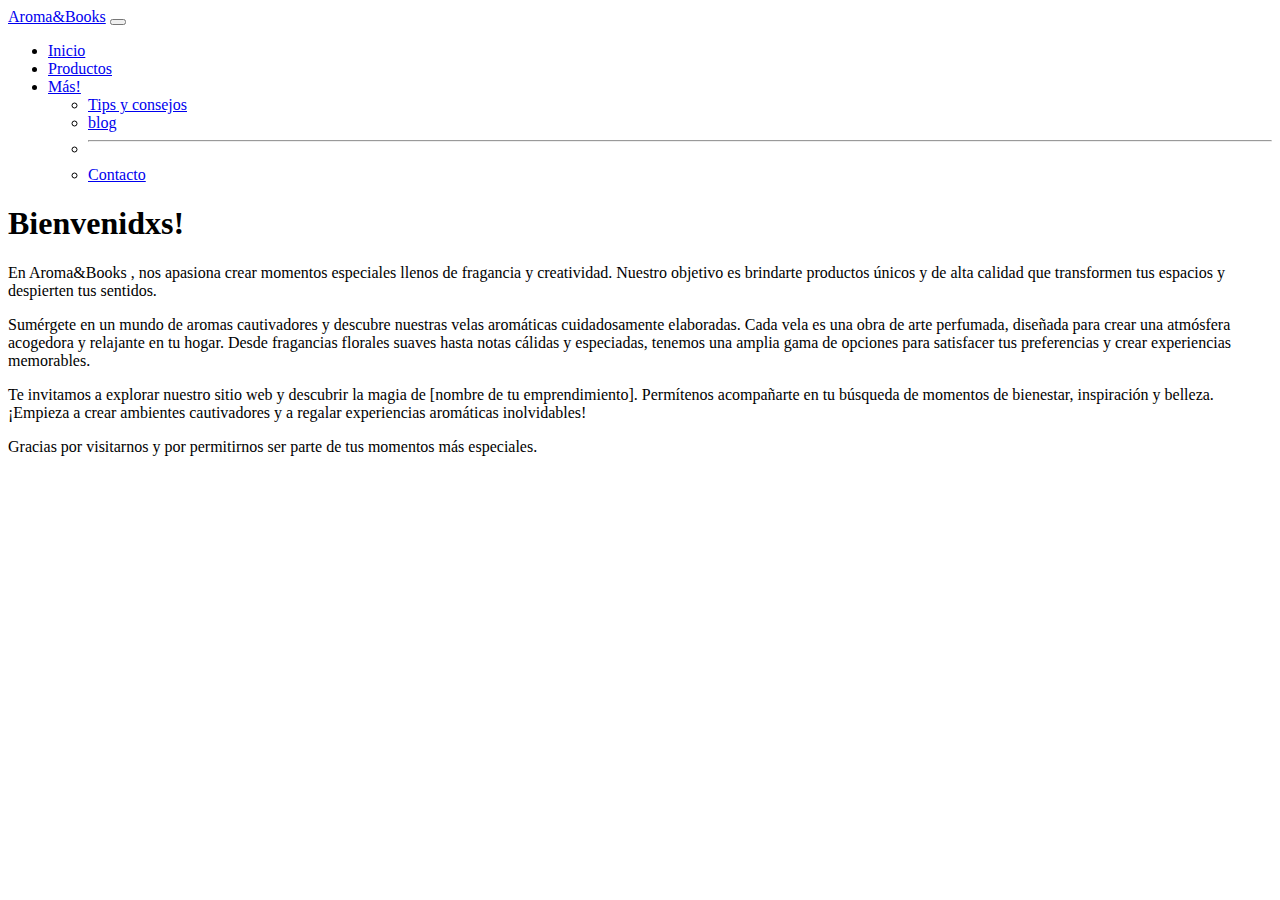
==== index.html @ 7811afa4 "Agregue los indexs" ====
<!doctype html>
<html lang="en">

<head>
    <meta charset="utf-8">
    <meta name="viewport" content="width=device-width, initial-scale=1">
    <title>A&B/Inicio</title>
    <link href="https://cdn.jsdelivr.net/npm/bootstrap@5.3.0/dist/css/bootstrap.min.css" rel="stylesheet"
        integrity="sha384-9ndCyUaIbzAi2FUVXJi0CjmCapSmO7SnpJef0486qhLnuZ2cdeRhO02iuK6FUUVM" crossorigin="anonymous">
    <link rel="stylesheet" href="./css/style.css">
</head>

<body>
    <header >
        <nav class="navbar navbar-expand-lg bg-body-tertiary">
            <div class="container-fluid  ">
                <a class="navbar-brand " href="#">Aroma&Books</a>
                <button class="navbar-toggler" type="button" data-bs-toggle="collapse"
                    data-bs-target="#navbarSupportedContent" aria-controls="navbarSupportedContent"
                    aria-expanded="false" aria-label="Toggle navigation">
                    <span class="navbar-toggler-icon"></span>
                </button>
                <div class="collapse navbar-collapse otrolado justify-content-center  " id="navbarSupportedContent">
                    <ul class="navbar-nav mb-2 mb-lg-0">
                        <li class="nav-item">
                            <a class="nav-link active" aria-current="page" href="./index.html">Inicio</a>
                        </li>
                        <li class="nav-item">
                            <a class="nav-link" href="./pages/productos.html">Productos</a>
                        </li>
                        <li class="nav-item dropdown">
                            <a class="nav-link dropdown-toggle" href="#" role="button" data-bs-toggle="dropdown"
                                aria-expanded="false">
                                Más!
                            </a>
                            <ul class="dropdown-menu">
                                <li><a class="dropdown-item" href="./pages/info.html">Tips y consejos</a></li>
                                <li><a class="dropdown-item" href="./pages/blog.html">blog</a></li>
                                <li>
                                    <hr class="dropdown-divider">
                                </li>
                                <li><a class="dropdown-item" href="./pages/contacto.html">Contacto</a></li>
                            </ul>
                        </li>
                    </ul>

                </div>
            </div>
        </nav>
    </header>

    <h1>Bienvenidxs!</h1>
    <Main>
        <div class="ini">
            <p>En Aroma&Books , nos apasiona crear momentos especiales llenos de fragancia y creatividad.
                Nuestro objetivo es brindarte productos únicos y de alta calidad que transformen tus espacios y
                despierten
                tus sentidos.</p>

            <p>
                Sumérgete en un mundo de aromas cautivadores y descubre nuestras velas aromáticas cuidadosamente
                elaboradas.
                Cada vela es una obra de arte perfumada, diseñada para crear una atmósfera acogedora y relajante en tu
                hogar. Desde fragancias florales suaves hasta notas cálidas y especiadas, tenemos una amplia gama de
                opciones para satisfacer tus preferencias y crear experiencias memorables.
            </p>

            <p>
                Te invitamos a explorar nuestro sitio web y descubrir la magia de [nombre de tu emprendimiento].
                Permítenos
                acompañarte en tu búsqueda de momentos de bienestar, inspiración y belleza. ¡Empieza a crear ambientes
                cautivadores y a regalar experiencias aromáticas inolvidables!
            </p>
            <p>Gracias por visitarnos y por permitirnos ser parte de tus momentos más especiales.</p>
        </div>
    </Main>

    <script src="https://cdn.jsdelivr.net/npm/bootstrap@5.3.0/dist/js/bootstrap.bundle.min.js"
        integrity="sha384-geWF76RCwLtnZ8qwWowPQNguL3RmwHVBC9FhGdlKrxdiJJigb/j/68SIy3Te4Bkz"
        crossorigin="anonymous"></script>

</body>




















</html>
---- css/style.css ----
/*# sourceMappingURL=style.css.map */
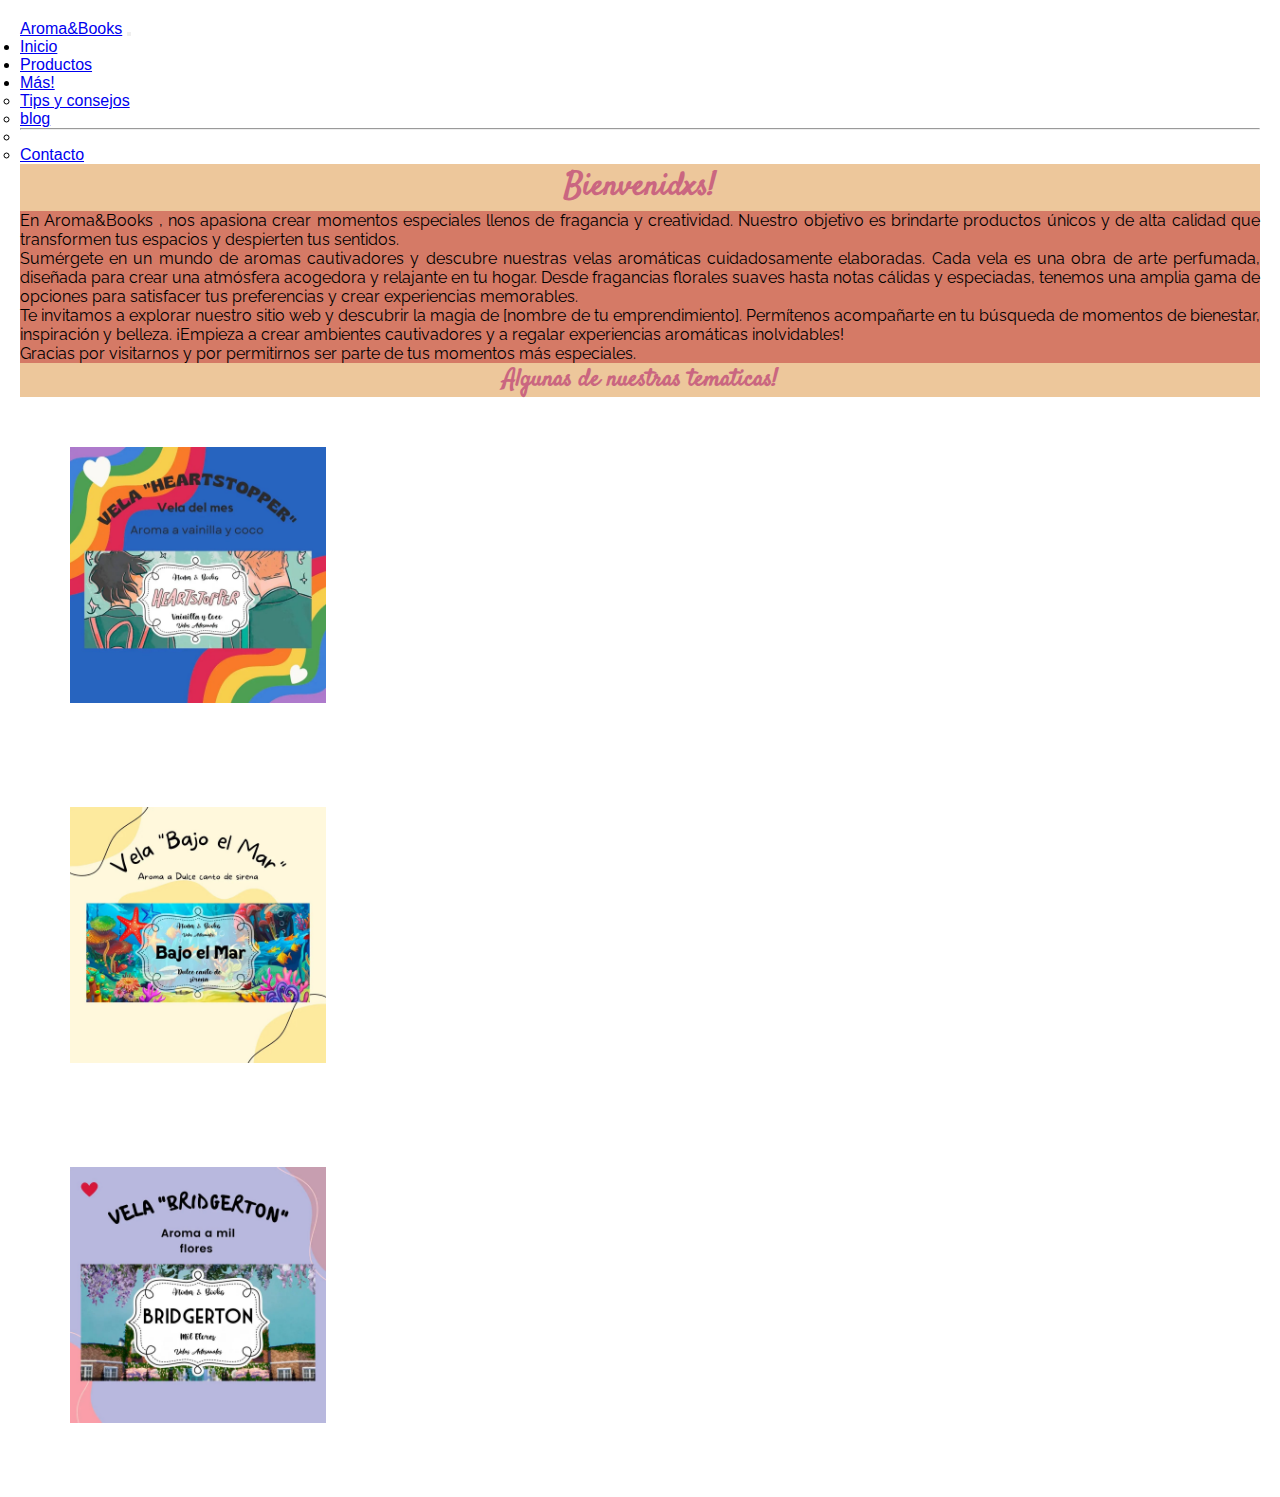
==== commit 652b9eaa: "Agrugue animaciones y optimize" ====
--- a/index.html
+++ b/index.html
@@ -10,9 +10,9 @@
     <link rel="stylesheet" href="./css/style.css">
 </head>
 
-<body>
+<body >
     <header >
-        <nav class="navbar navbar-expand-lg bg-body-tertiary">
+        <nav class="navbar navbar-expand-lg bg-body-tertiary ">
             <div class="container-fluid  ">
                 <a class="navbar-brand " href="#">Aroma&Books</a>
                 <button class="navbar-toggler" type="button" data-bs-toggle="collapse"
@@ -49,10 +49,10 @@
         </nav>
     </header>
 
-    <h1>Bienvenidxs!</h1>
-    <Main>
-        <div class="ini">
-            <p>En Aroma&Books , nos apasiona crear momentos especiales llenos de fragancia y creatividad.
+    <h1 >Bienvenidxs!</h1>
+    <Main class="bg-danger">
+        <div class="ini ">
+            <p >En Aroma&Books , nos apasiona crear momentos especiales llenos de fragancia y creatividad.
                 Nuestro objetivo es brindarte productos únicos y de alta calidad que transformen tus espacios y
                 despierten
                 tus sentidos.</p>
@@ -65,15 +65,30 @@
                 opciones para satisfacer tus preferencias y crear experiencias memorables.
             </p>
 
-            <p>
+            <p >
                 Te invitamos a explorar nuestro sitio web y descubrir la magia de [nombre de tu emprendimiento].
                 Permítenos
                 acompañarte en tu búsqueda de momentos de bienestar, inspiración y belleza. ¡Empieza a crear ambientes
                 cautivadores y a regalar experiencias aromáticas inolvidables!
             </p>
-            <p>Gracias por visitarnos y por permitirnos ser parte de tus momentos más especiales.</p>
+            <p >Gracias por visitarnos y por permitirnos ser parte de tus momentos más especiales.</p>
         </div>
     </Main>
+<h2 >Algunas de nuestras tematicas!</h2>
+    <section class="Refe">
+        <div class="row justify-content-center mb-3 bg-danger">
+            <div class="col-6 col-md-5 col-lg-4 p-3 text-center">
+                <img class="mues img-fluid" src="./recursos/Muestra1.jpg" alt="Logo de velas Hertstopper">
+            </div>
+            <div class="col-6 col-md-5 col-lg-4 p-3 text-center">
+                <img class="mues img-fluid" src="./recursos/muestra2.jpg" alt="Logo vela bajo el mal">
+            </div>
+            <div class="col-6 col-md-5 col-lg-4 p-3 text-center">
+                <img class="mues img-fluid" src="./recursos/Muestra3.jpg" alt="Logo vela Bridgerton">
+            </div>
+        </div>
+    </section>
+    
 
     <script src="https://cdn.jsdelivr.net/npm/bootstrap@5.3.0/dist/js/bootstrap.bundle.min.js"
         integrity="sha384-geWF76RCwLtnZ8qwWowPQNguL3RmwHVBC9FhGdlKrxdiJJigb/j/68SIy3Te4Bkz"
--- a/css/style.css
+++ b/css/style.css
@@ -1 +1,135 @@
-/*# sourceMappingURL=style.css.map */+@import url("https://fonts.googleapis.com/css2?family=Satisfy&display=swap");
+@import url("https://fonts.googleapis.com/css2?family=Raleway&display=swap");
+* {
+  font-family: sans-serif;
+  margin: 0;
+  padding: 0;
+}
+
+.header {
+  background-color: #dc3545;
+}
+
+footer {
+  background-color: #edc79b;
+}
+
+footer li {
+  color: #ca6680;
+}
+
+h1 {
+  color: #ca6680;
+  background-color: #edc79b;
+  font-family: sans-serif;
+  text-align: center;
+  font-family: "Satisfy", cursive;
+}
+
+h2 {
+  color: #ca6680;
+  background-color: #edc79b;
+  font-family: "Satisfy", cursive;
+  text-align: center;
+}
+
+h3 {
+  color: #ca6680;
+  background-color: #edc79b;
+}
+
+h4 {
+  color: #ca6680;
+  background-color: #edc79b;
+}
+
+@keyframes caer {
+  0% {
+    transform: translateY(-100%);
+    opacity: 0;
+  }
+  100% {
+    transform: translateY(0);
+    opacity: 1;
+  }
+}
+.Refe .mues {
+  max-width: 20vw;
+  max-height: 20vw;
+  margin: 50px;
+  margin-bottom: 50px;
+  animation: caer 0.8s ease forwards;
+}
+
+@keyframes slide-up {
+  0% {
+    transform: translateY(50px);
+    opacity: 0;
+  }
+  100% {
+    transform: translateY(0);
+    opacity: 1;
+  }
+}
+.comentarios form {
+  animation: slide-up 0.8s ease forwards;
+}
+
+.form-group {
+  opacity: 0;
+}
+
+.comentarios form .form-group {
+  animation: slide-up 0.8s ease forwards;
+  animation-delay: 0.2s;
+}
+
+.buscador {
+  background-color: #edc79b;
+}
+
+body {
+  margin: 0;
+  padding: 20px;
+}
+
+.producto {
+  width: 100%;
+  height: auto;
+  border-radius: 5px;
+  background-color: #d57a66;
+}
+
+.producto img {
+  width: 500px;
+  border-radius: 5px;
+}
+
+.producto p {
+  font-family: "Raleway", sans-serif;
+  text-align: justify;
+}
+
+.info {
+  margin: 0%;
+  background-color: #d57a66;
+}
+
+p {
+  text-align: justify;
+  font-family: "Raleway", sans-serif;
+}
+
+.blog p {
+  background-color: #d57a66;
+  font-family: "Raleway", sans-serif;
+}
+
+.ini p {
+  background-color: #d57a66;
+  font-family: "Raleway", sans-serif;
+}
+
+.section img {
+  max-width: 500px;
+}/*# sourceMappingURL=style.css.map */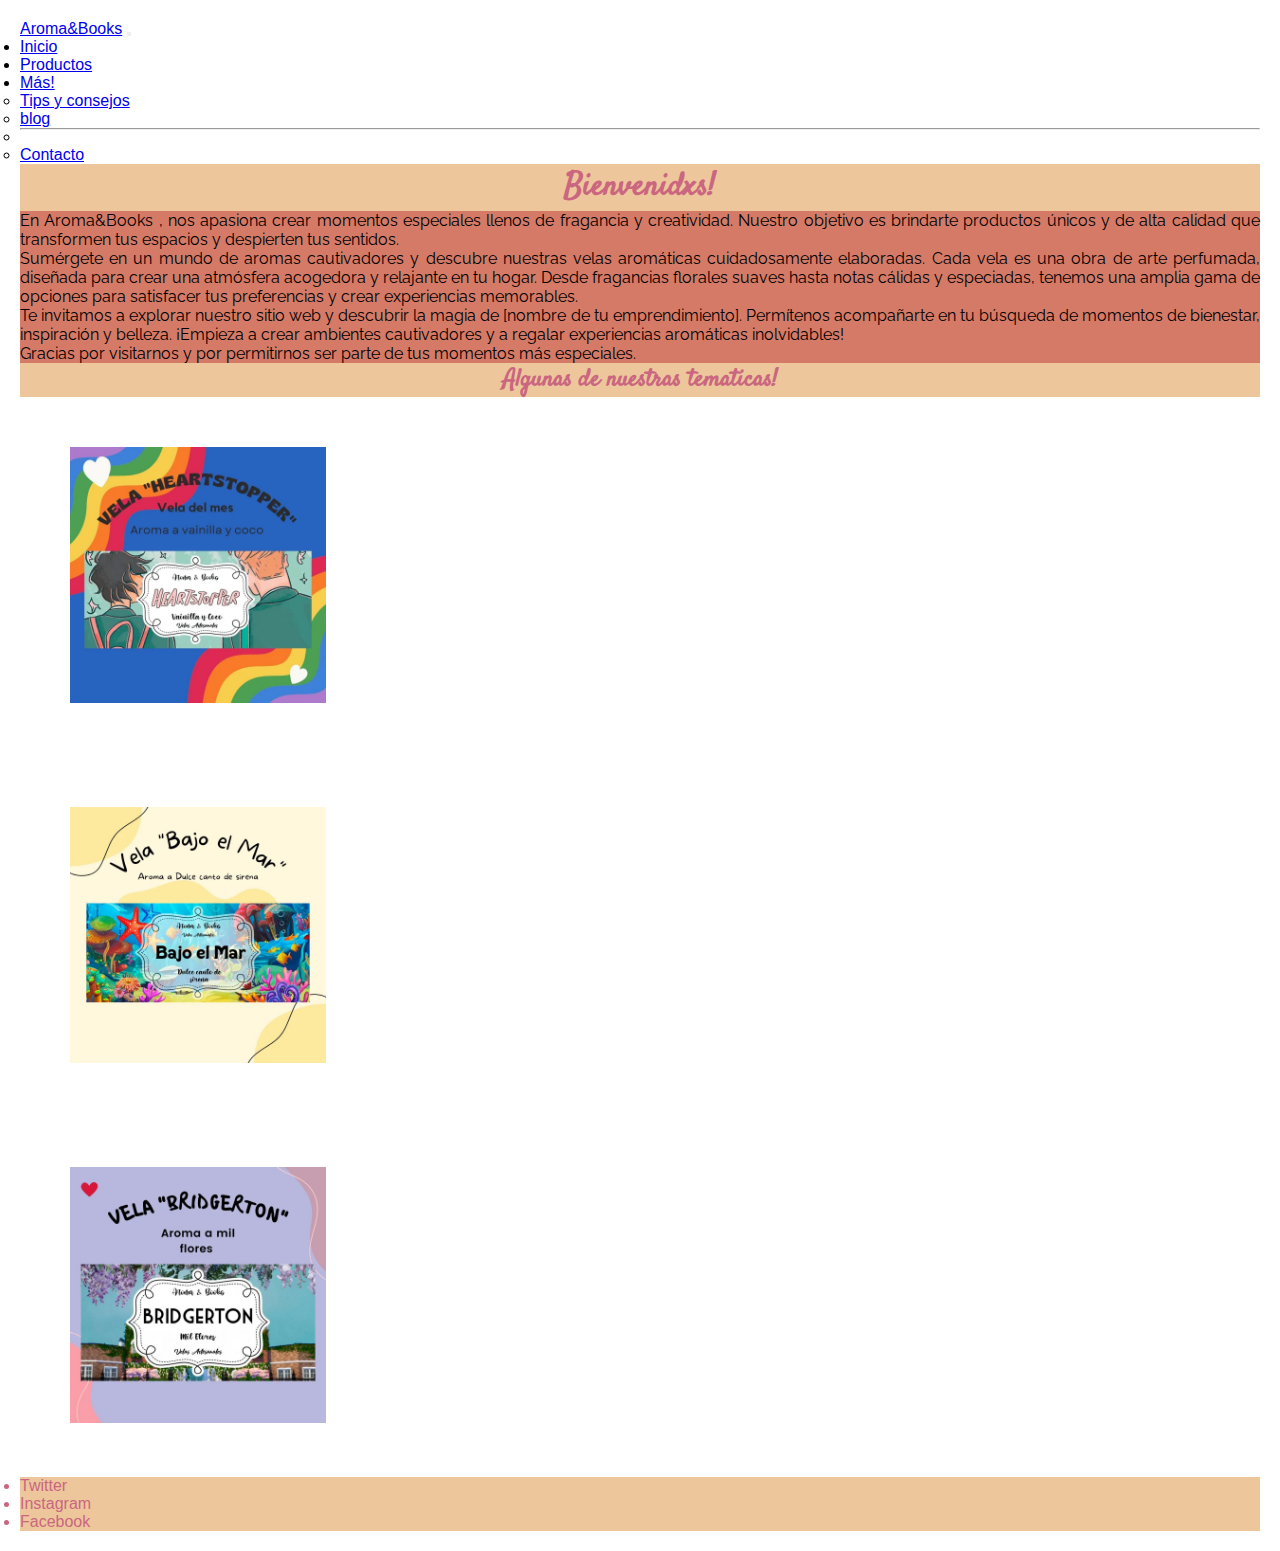
==== commit 5bd36d6e: "Agregue el footer a todas las pages" ====
--- a/index.html
+++ b/index.html
@@ -10,8 +10,8 @@
     <link rel="stylesheet" href="./css/style.css">
 </head>
 
-<body >
-    <header >
+<body>
+    <header>
         <nav class="navbar navbar-expand-lg bg-body-tertiary ">
             <div class="container-fluid  ">
                 <a class="navbar-brand " href="#">Aroma&Books</a>
@@ -49,10 +49,10 @@
         </nav>
     </header>
 
-    <h1 >Bienvenidxs!</h1>
+    <h1>Bienvenidxs!</h1>
     <Main class="bg-danger">
         <div class="ini ">
-            <p >En Aroma&Books , nos apasiona crear momentos especiales llenos de fragancia y creatividad.
+            <p>En Aroma&Books , nos apasiona crear momentos especiales llenos de fragancia y creatividad.
                 Nuestro objetivo es brindarte productos únicos y de alta calidad que transformen tus espacios y
                 despierten
                 tus sentidos.</p>
@@ -65,16 +65,16 @@
                 opciones para satisfacer tus preferencias y crear experiencias memorables.
             </p>
 
-            <p >
+            <p>
                 Te invitamos a explorar nuestro sitio web y descubrir la magia de [nombre de tu emprendimiento].
                 Permítenos
                 acompañarte en tu búsqueda de momentos de bienestar, inspiración y belleza. ¡Empieza a crear ambientes
                 cautivadores y a regalar experiencias aromáticas inolvidables!
             </p>
-            <p >Gracias por visitarnos y por permitirnos ser parte de tus momentos más especiales.</p>
+            <p>Gracias por visitarnos y por permitirnos ser parte de tus momentos más especiales.</p>
         </div>
     </Main>
-<h2 >Algunas de nuestras tematicas!</h2>
+    <h2>Algunas de nuestras tematicas!</h2>
     <section class="Refe">
         <div class="row justify-content-center mb-3 bg-danger">
             <div class="col-6 col-md-5 col-lg-4 p-3 text-center">
@@ -88,7 +88,7 @@
             </div>
         </div>
     </section>
-    
+
 
     <script src="https://cdn.jsdelivr.net/npm/bootstrap@5.3.0/dist/js/bootstrap.bundle.min.js"
         integrity="sha384-geWF76RCwLtnZ8qwWowPQNguL3RmwHVBC9FhGdlKrxdiJJigb/j/68SIy3Te4Bkz"
@@ -96,6 +96,13 @@
 
 </body>
 
+<footer>
+    <ul>
+        <li>Twitter</li>
+        <li>Instagram</li>
+        <li>Facebook</li>
+    </ul>
+</footer>
 
 
 
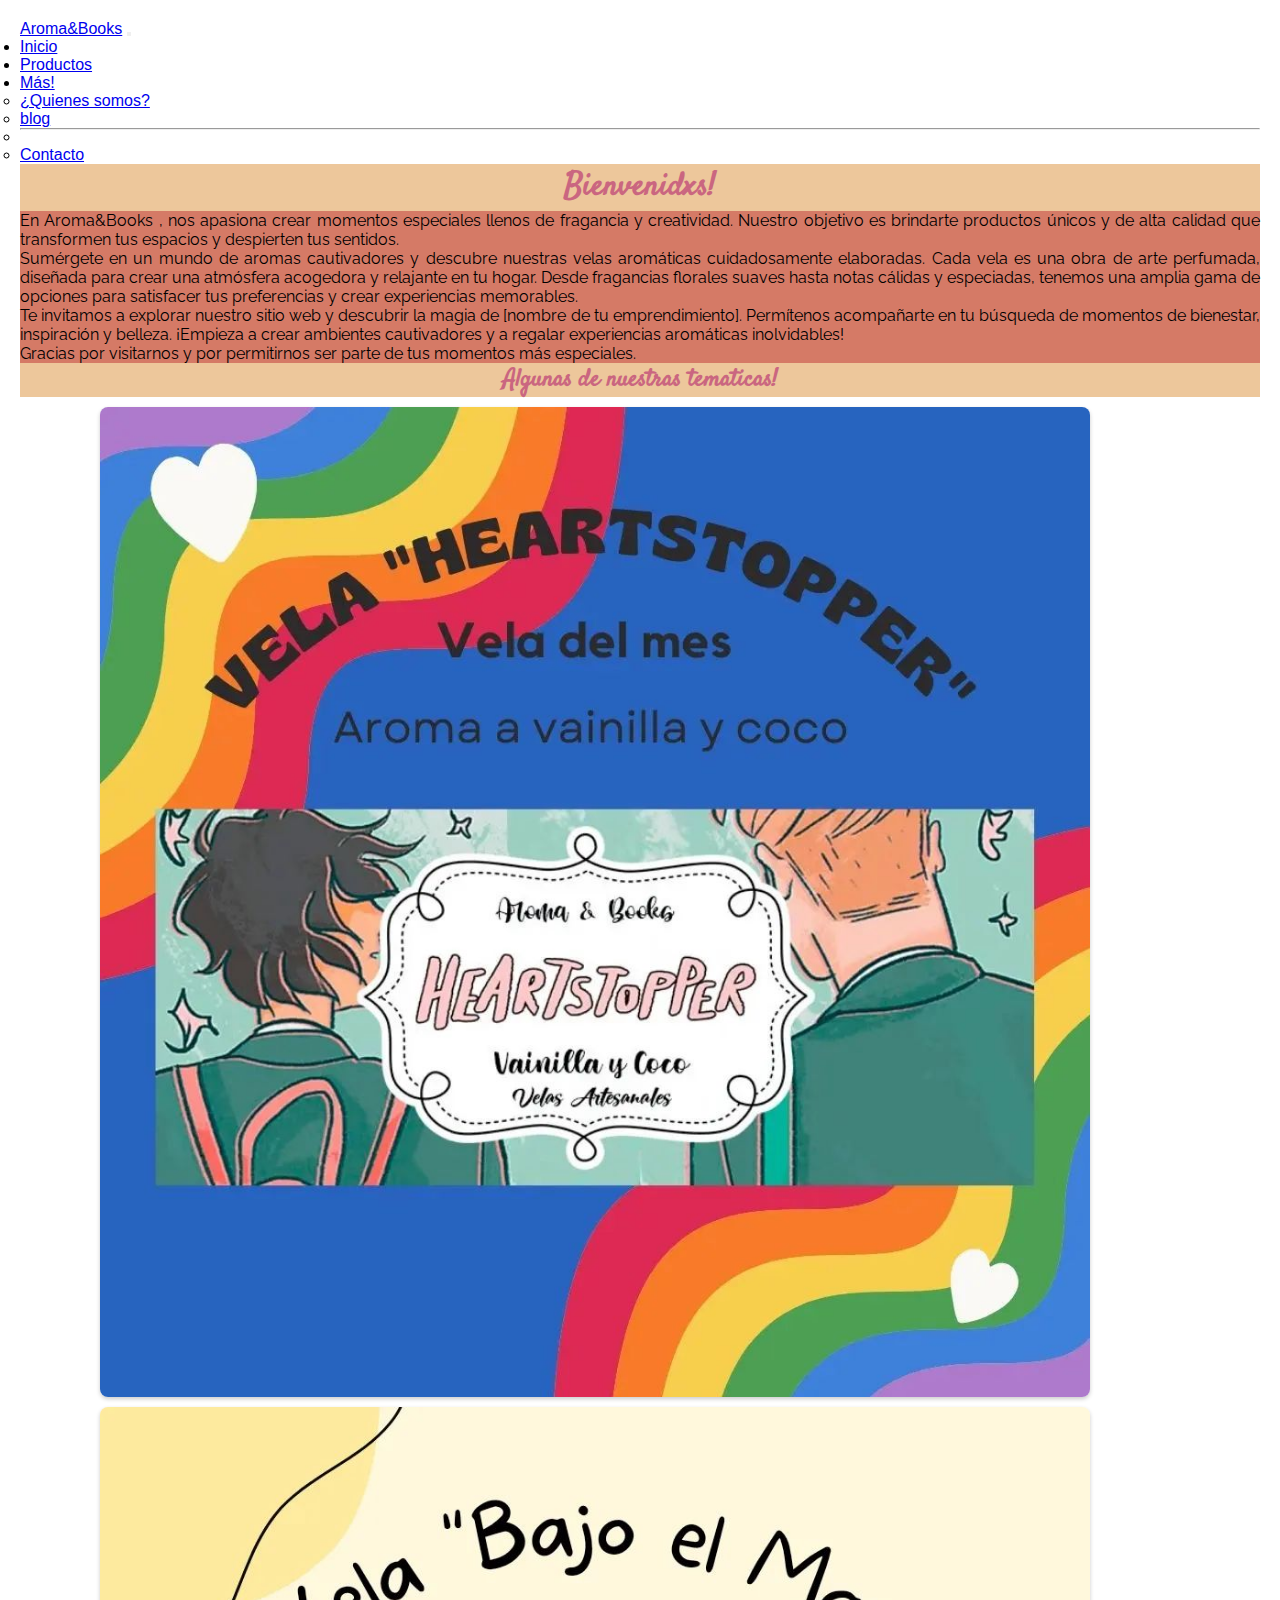
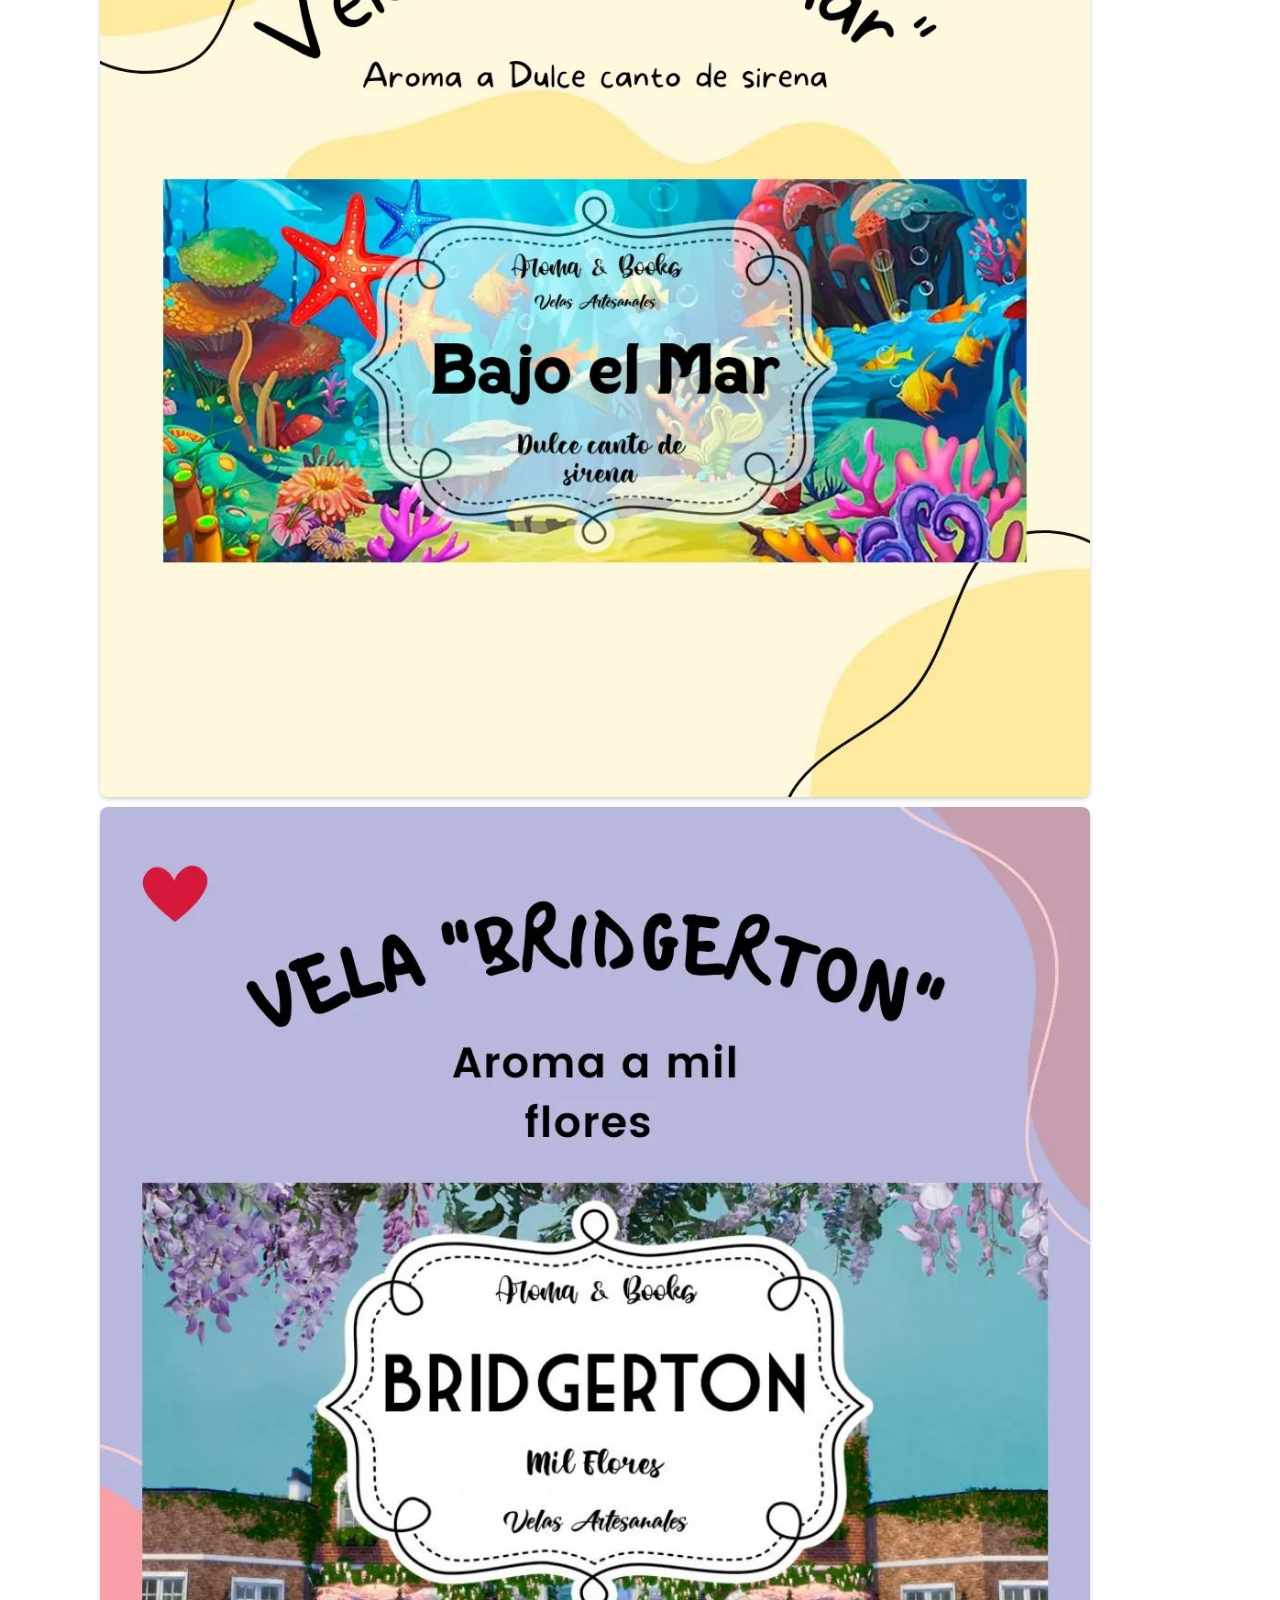
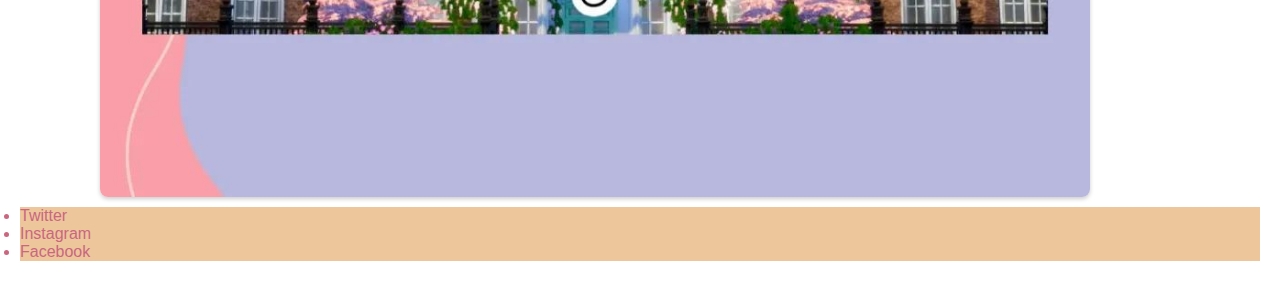
==== commit 973f9200: "cambios finales" ====
--- a/index.html
+++ b/index.html
@@ -34,7 +34,7 @@
                                 Más!
                             </a>
                             <ul class="dropdown-menu">
-                                <li><a class="dropdown-item" href="./pages/info.html">Tips y consejos</a></li>
+                                <li><a class="dropdown-item" href="./pages/info.html">¿Quienes somos?</a></li>
                                 <li><a class="dropdown-item" href="./pages/blog.html">blog</a></li>
                                 <li>
                                     <hr class="dropdown-divider">
@@ -77,13 +77,13 @@
     <h2>Algunas de nuestras tematicas!</h2>
     <section class="Refe">
         <div class="row justify-content-center mb-3 bg-danger">
-            <div class="col-6 col-md-5 col-lg-4 p-3 text-center">
+            <div class="col-12 col-sm-6 col-md-4">
                 <img class="mues img-fluid" src="./recursos/Muestra1.jpg" alt="Logo de velas Hertstopper">
             </div>
-            <div class="col-6 col-md-5 col-lg-4 p-3 text-center">
+            <div class="col-12 col-sm-6 col-md-4">
                 <img class="mues img-fluid" src="./recursos/muestra2.jpg" alt="Logo vela bajo el mal">
             </div>
-            <div class="col-6 col-md-5 col-lg-4 p-3 text-center">
+            <div class="col-12 col-sm-6 col-md-4">
                 <img class="mues img-fluid" src="./recursos/Muestra3.jpg" alt="Logo vela Bridgerton">
             </div>
         </div>
--- a/css/style.css
+++ b/css/style.css
@@ -1,3 +1,4 @@
+@charset "UTF-8";
 @import url("https://fonts.googleapis.com/css2?family=Satisfy&display=swap");
 @import url("https://fonts.googleapis.com/css2?family=Raleway&display=swap");
 * {
@@ -53,12 +54,37 @@
     opacity: 1;
   }
 }
+.Refe {
+  display: flex;
+  flex-wrap: wrap;
+  justify-content: center;
+  margin: 0;
+}
 .Refe .mues {
-  max-width: 20vw;
-  max-height: 20vw;
-  margin: 50px;
-  margin-bottom: 50px;
-  animation: caer 0.8s ease forwards;
+  width: 90%; /* Ajusta el ancho de las imágenes al 90% del contenedor */
+  max-width: 100%;
+  height: auto; /* Permite que la altura se ajuste automáticamente para mantener la proporción */
+  margin: 10px;
+  border-radius: 8px;
+  box-shadow: 0 2px 4px rgba(0, 0, 0, 0.2);
+  transition: transform 0.3s ease;
+  /* Centramos horizontal y verticalmente las imágenes */
+  display: flex;
+  justify-content: center;
+  align-items: center;
+}
+.Refe .mues:hover {
+  transform: scale(1.1);
+}
+@media (max-width: 767px) {
+  .Refe .mues {
+    width: 100%; /* Ajusta el ancho de las imágenes en dispositivos móviles al 100% del contenedor */
+    margin: 15px; /* Ajusta el margen entre las imágenes en dispositivos móviles */
+  }
+}
+.Refe .mues img {
+  /* Estilos específicos para las imágenes dentro de .mues */
+  max-width: 100%; /* O cualquier otro valor que desees para el ancho de las imágenes */
 }
 
 @keyframes slide-up {
@@ -128,8 +154,4 @@
 .ini p {
   background-color: #d57a66;
   font-family: "Raleway", sans-serif;
-}
-
-.section img {
-  max-width: 500px;
 }/*# sourceMappingURL=style.css.map */